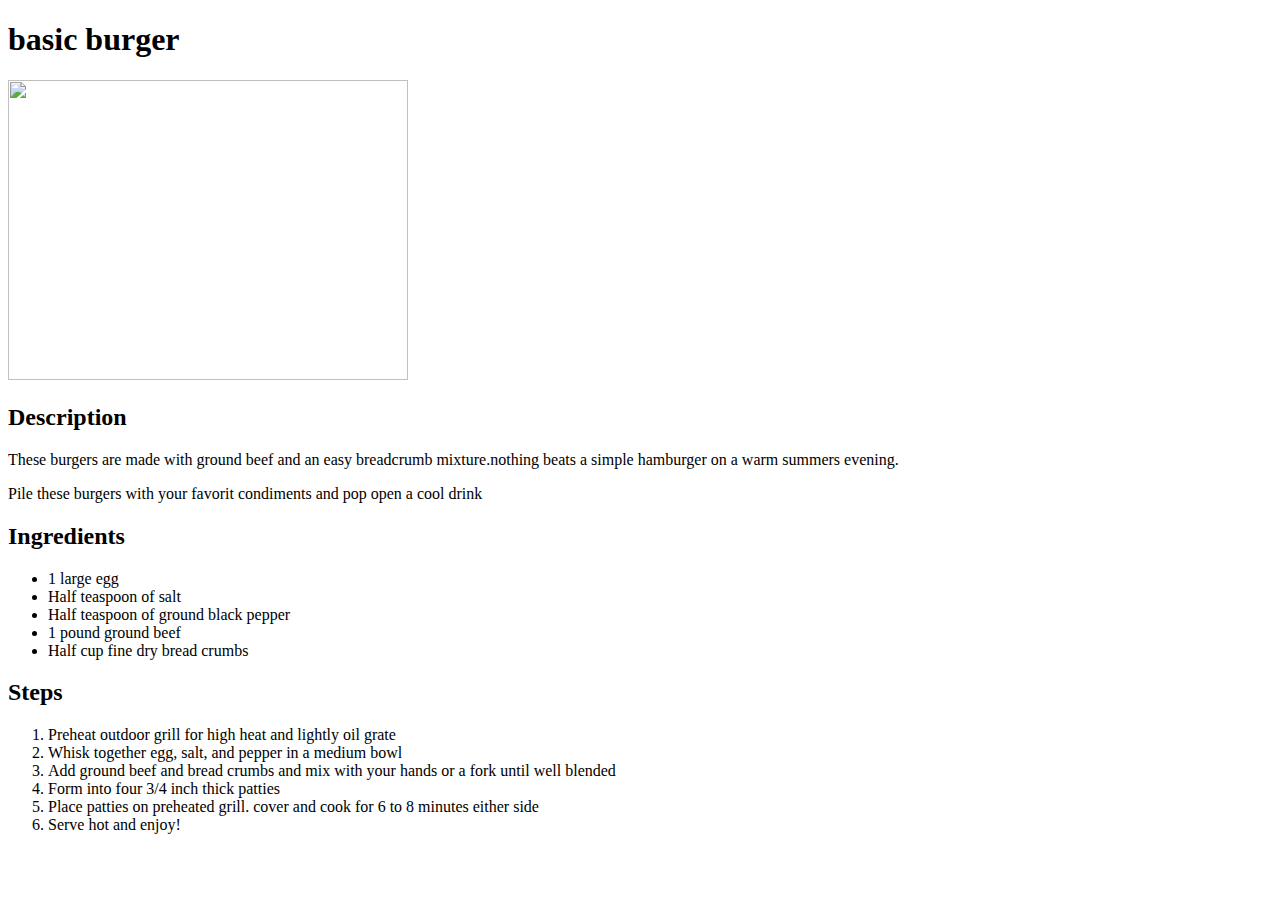
==== recipes/basic-burger.html @ eec43126 "creates index and first recipe page" ====
<!DOCTYPE html>
<html lang="en">
    <head>
        <meta charset="UTF-8">
        <title>basic burger</title>
    </head>

    <body><h1>basic burger</h1></body>

    <img src="https://www.allrecipes.com/thmb/5bbowF39Flo1sblOqjMQifuj1a8=/750x0/filters:no_upscale():max_bytes(150000):strip_icc():format(webp)/25473-the-perfect-basic-burger-DDMFS-4x3-56eaba3833fd4a26a82755bcd0be0c54.jpg" height="300" width="400">

    <p><h2>Description</h2></p>

    <p>These burgers are made with ground beef and an easy breadcrumb mixture.nothing beats a simple hamburger on a warm summers evening.</p>
    <p>Pile these burgers with your favorit condiments and pop open a cool drink</p>

    <h2>Ingredients</h2>
    <ul>
        <li>1 large egg</li>
        <li>Half teaspoon of salt</li>
        <li>Half teaspoon of ground black pepper</li>
        <li>1 pound ground beef</li>
        <li>Half cup fine dry bread crumbs</li>
    </ul>
<h2>Steps</h2>
<ol>
    <li>Preheat outdoor grill for high heat and lightly oil grate</li>
    <li>Whisk together egg, salt, and pepper in a medium bowl</li>
    <li>Add ground beef and bread crumbs and mix with your hands or a  fork until well blended</li>
    <li>Form into four 3/4 inch thick patties</li>
    <li>Place patties on preheated grill. cover and cook for 6 to 8 minutes either side</li>
    <li>Serve hot and enjoy!</li>
</ol>
    

</html>
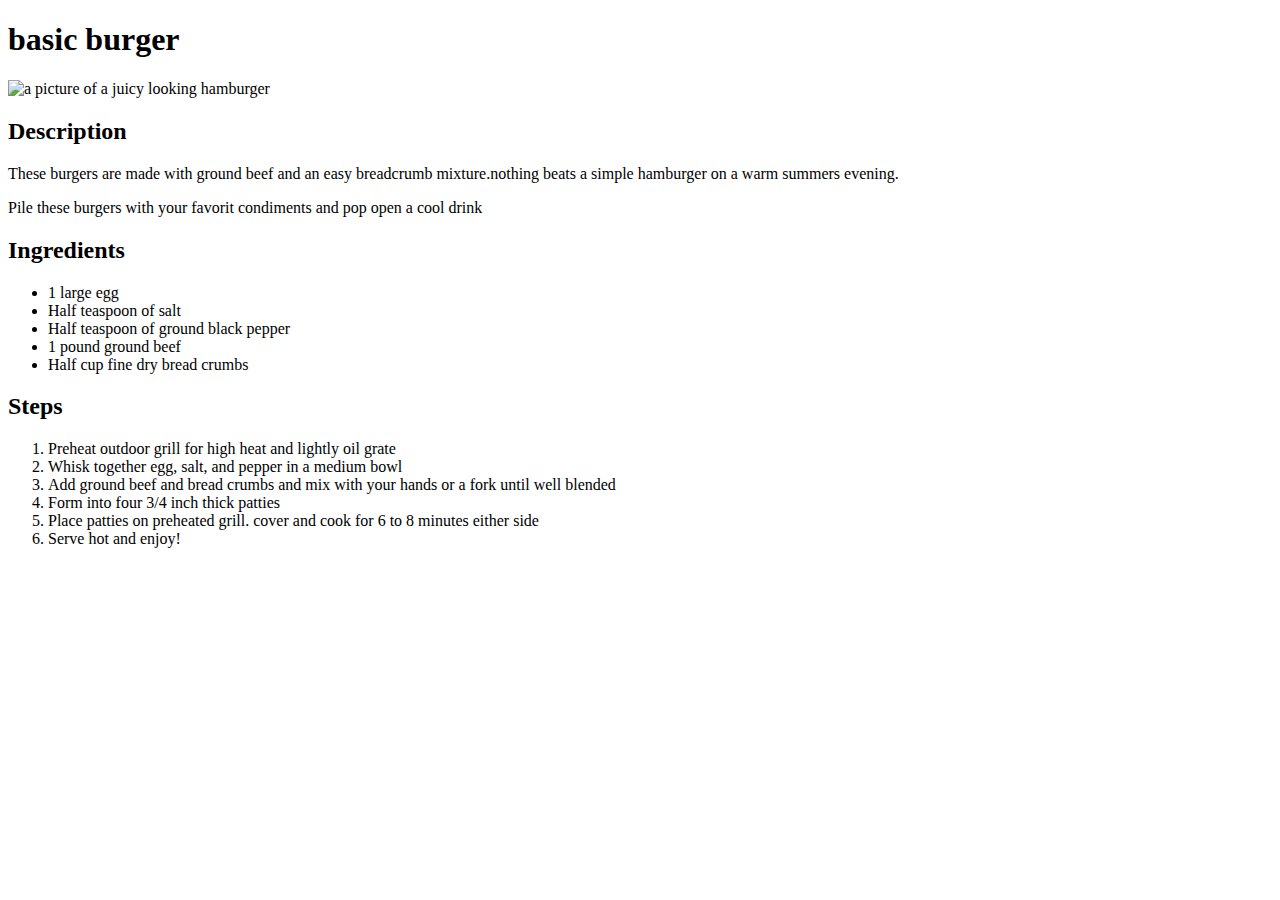
==== commit a76c3e3c: "add alt text to all pictures" ====
--- a/recipes/basic-burger.html
+++ b/recipes/basic-burger.html
@@ -7,7 +7,7 @@
 
     <body><h1>basic burger</h1></body>
 
-    <img src="https://www.allrecipes.com/thmb/5bbowF39Flo1sblOqjMQifuj1a8=/750x0/filters:no_upscale():max_bytes(150000):strip_icc():format(webp)/25473-the-perfect-basic-burger-DDMFS-4x3-56eaba3833fd4a26a82755bcd0be0c54.jpg" height="300" width="400">
+    <img src="https://www.allrecipes.com/thmb/5bbowF39Flo1sblOqjMQifuj1a8=/750x0/filters:no_upscale():max_bytes(150000):strip_icc():format(webp)/25473-the-perfect-basic-burger-DDMFS-4x3-56eaba3833fd4a26a82755bcd0be0c54.jpg" height="300" width="400" alt="a picture of a juicy looking hamburger">
 
     <p><h2>Description</h2></p>
 
